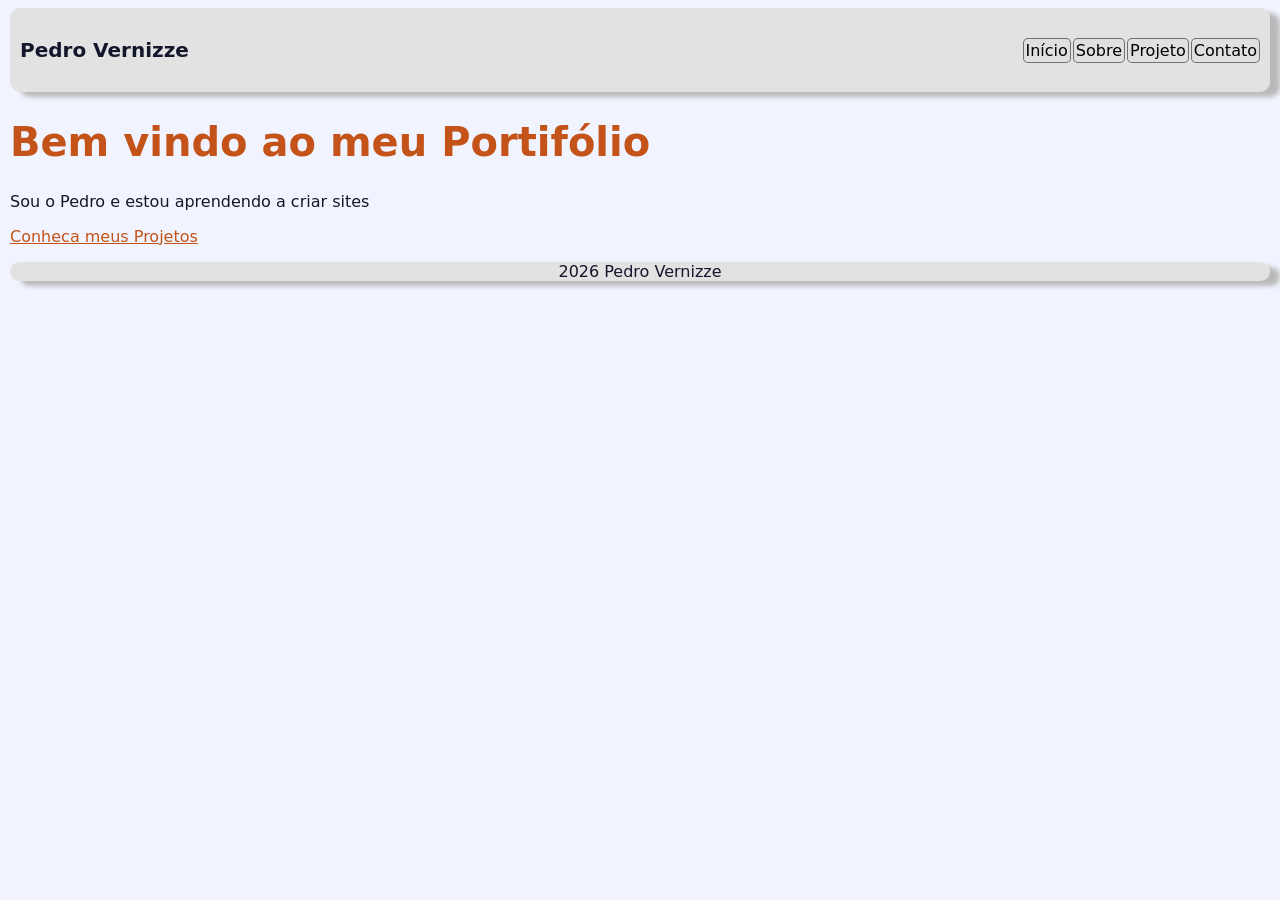
==== index.html @ 90a5327e "Add files via upload" ====
<!DOCTYPE html>
<html lang="pt-BR">

<head>
    <meta charset="UTF-8">
    <meta name="viewport" content="width=device-width, initial-scale=1.0">
    <title>Inicio | Vernizze</title>
    <link rel="stylesheet" href="css/style.css">

<body>
    <header>
        <nav>
            <p class="titlenav"><strong>Pedro Vernizze</strong></p>

            <div class="navbutton">
                <a href="index.html">Início</a>
                <a href="sobre.html">Sobre</a>
                <a href="projeto.html">Projeto</a>
                <a href="contato.html">Contato</a>
            </div>
        </nav>
    </header>
    <main>
        <h1>Bem vindo ao meu Portifólio</h1>
        <p>Sou o Pedro e estou aprendendo a criar sites</p>
        <a href="projeto.html">Conheca meus Projetos</a>
    </main>
    <footer>
        <p>2026 Pedro Vernizze</p>
    </footer>
</body>

</html>
---- css/style.css ----
body {
    background-color: #F1F4FE;
    color: #14162b;
    margin-left: 10px;
    margin-right: 10px;
    font-family: system-ui, -apple-system, BlinkMacSystemFont, 'Segoe UI', Roboto, Oxygen, Ubuntu, Cantarell, 'Open Sans', 'Helvetica Neue', sans-serif;
}

header {
    background-color: rgb(226, 226, 226);
    border-radius: 10px;
    padding: 10px;
    box-shadow: 10px 5px 5px rgb(185, 185, 185);
}

nav {
    display: flex;
    justify-content: space-between;
    align-items: center;

}

.titlenav {
    font-size: 20px;
    font-weight: bold;

}

.navbutton {
    display: flex;
    gap: 2px;

}

.navbutton a {
    text-decoration: none;
    background-color: rgb(224, 224, 224);
    border-style: solid;
    border-width: 1px;
    border-color: rgba(0, 0, 0, 0.5);
    padding: 2px;
    border-radius: 5px;
    color: black;

}

.navbutton a:hover{
    background-color: #C4531A;
    color: white;
    border-color: white;

}

h1 {
    color: #C4531A;
    font-size: 40px;

}

h2 {
    color: #14162b;
}

a {
    color: #C4531A;
}

.banner {
    background-color: rgb(226, 226, 226);
    padding: 14px;
    margin: 15px 0;
    border-radius: 10px;
    box-shadow: 10px 5px 5px rgb(185, 185, 185);
    display: flex;
    align-items: flex-start;
    gap: 10px;
}

.banner h1{
    font-size: 40px;
    flex: 1;
    margin-top: 20px;
}

.imagens {
    display: flex;
    flex: 1;
    gap: 5px;
}

.imagens img {
    width: calc(50% - 5px);
    height: 250px;
    object-fit: cover;
    border-radius: 20px;
    box-shadow: 10px 5px 5px rgb(185, 185, 185);
}

.card {
    background-color: rgb(226, 226, 226);
    padding: 14px;
    margin-bottom: 15px;
    margin-top: 15px;
    border-radius: 10px;
    box-shadow: 10px 5px 5px rgb(185, 185, 185);
}

table {
    display: contents;
}

caption {
    background-color: #04AA6D;
    color: white;
}

th, td {

    padding: 8px 16px;
}

th {
    background-color: #04AA6D;
    color: white;
}

tr:nth-child(even) {
    background-color: #f2f2f2;
}

footer {
    background-color: rgb(226, 226, 226);
    text-align: center;
    border-radius: 10px;
    box-shadow: 10px 5px 5px rgb(185, 185, 185);
}

img {
    width: 40%; 
    height: auto;
    margin-right: 10px;
    border-radius: 20px;
    transition: transform .2s;
    box-shadow: 10px 5px 5px rgb(185, 185, 185);
    object-fit: cover;
    display: inline-block;     
}

img:hover {
    transform: scale(1.01);
}

@media (max-width: 600px) {
    header {
        flex-direction: column;
        gap: 8px;
    }
    h1 {
        font-size: 28px;
    }
}
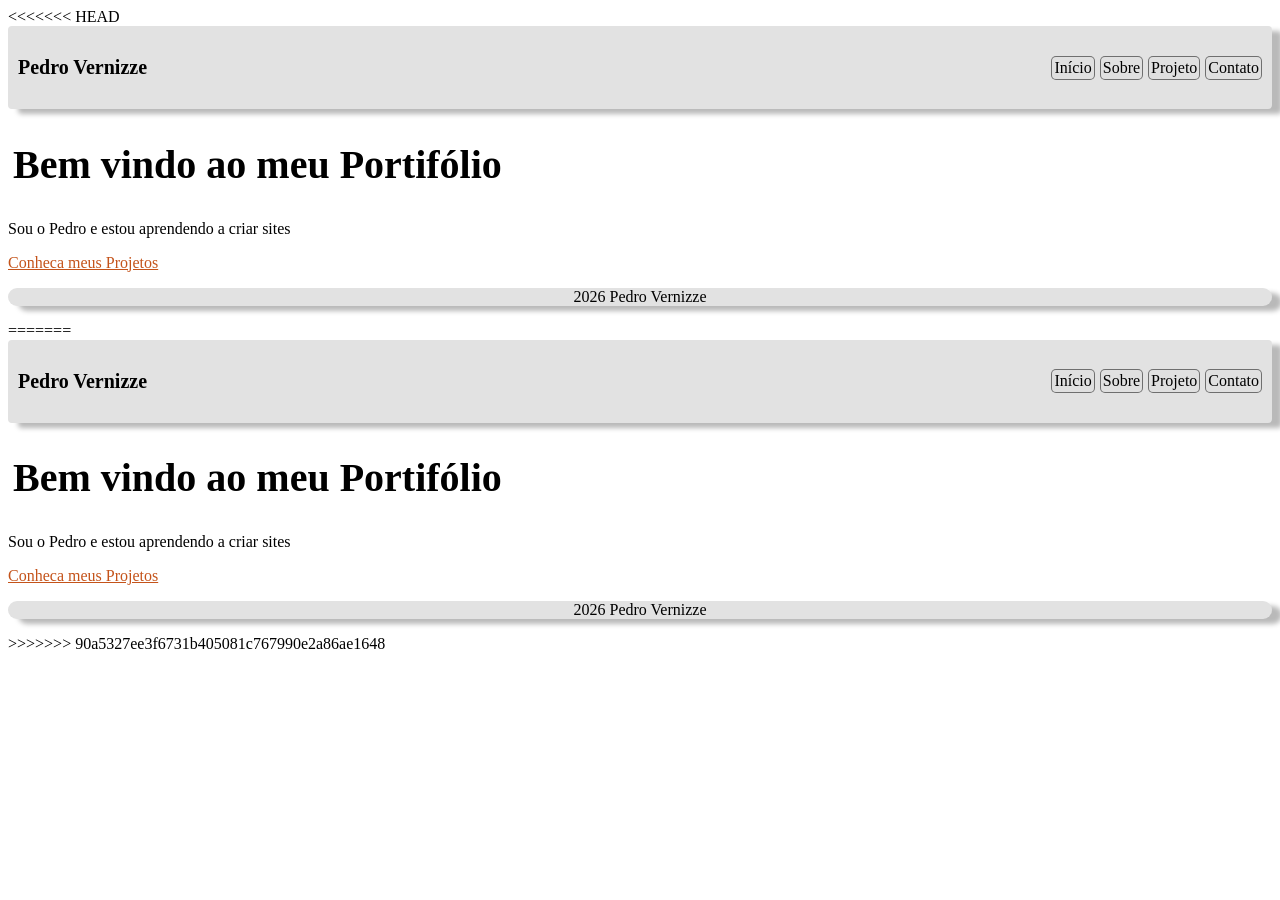
==== commit e80b4fce: "atualizando o site" ====
--- a/index.html
+++ b/index.html
@@ -1,3 +1,37 @@
+<<<<<<< HEAD
+<!DOCTYPE html>
+<html lang="pt-BR">
+
+<head>
+    <meta charset="UTF-8">
+    <meta name="viewport" content="width=device-width, initial-scale=1.0">
+    <title>Inicio | Vernizze</title>
+    <link rel="stylesheet" href="css/style.css">
+
+<body>
+    <header>
+        <nav>
+            <p class="titlenav"><strong>Pedro Vernizze</strong></p>
+
+            <div class="navbutton">
+                <a href="index.html">Início</a>
+                <a href="sobre.html">Sobre</a>
+                <a href="projeto.html">Projeto</a>
+                <a href="contato.html">Contato</a>
+            </div>
+        </nav>
+    </header>
+    <main>
+        <h1>Bem vindo ao meu Portifólio</h1>
+        <p>Sou o Pedro e estou aprendendo a criar sites</p>
+        <a href="projeto.html">Conheca meus Projetos</a>
+    </main>
+    <footer>
+        <p>2026 Pedro Vernizze</p>
+    </footer>
+</body>
+
+=======
 <!DOCTYPE html>
 <html lang="pt-BR">
 
@@ -30,4 +64,5 @@
     </footer>
 </body>
 
+>>>>>>> 90a5327ee3f6731b405081c767990e2a86ae1648
 </html>
--- a/css/style.css
+++ b/css/style.css
@@ -1,3 +1,177 @@
+<<<<<<< HEAD
+body {
+    background-color: #F1F4FE;
+    color: #14162b;
+    margin-left: 10px;
+    margin-right: 10px;
+    font-family: system-ui, -apple-system, BlinkMacSystemFont, 'Segoe UI', Roboto, Oxygen, Ubuntu, Cantarell, 'Open Sans', 'Helvetica Neue', sans-serif;
+}
+
+header {
+    background-color: rgb(226, 226, 226);
+    border-radius: 4px;
+    padding: 10px;
+    box-shadow: 10px 5px 5px rgb(185, 185, 185);
+}
+
+nav {
+    display: flex;
+    justify-content: space-between;
+    align-items: center;
+
+}
+
+.titlenav {
+    font-size: 20px;
+    font-weight: bold;
+
+}
+
+.navbutton {
+    display: flex;
+    gap: 5px;
+
+}
+
+.navbutton a {
+    text-decoration: none;
+    background-color: rgb(224, 224, 224);
+    border-style: solid;
+    border-width: 1px;
+    border-color: rgba(0, 0, 0, 0.5);
+    padding: 2px;
+    border-radius: 5px;
+    color: black;
+
+}
+
+.navbutton a:hover{
+    background-color: #C4531A;
+    color: white;
+    border-color: white;
+
+}
+
+h1 {
+    color: #000000;
+    font-size: 40px;
+    padding: 5px;
+
+}
+
+h2 {
+    color: #14162b;
+}
+
+a {
+    color: #C4531A;
+}
+
+.banner {
+    background-color: rgb(226, 226, 226);
+    padding: 4px;
+    margin: 15px 0;
+    border-radius: 10px;
+    box-shadow: 10px 5px 5px rgb(185, 185, 185);
+    display: flex;
+    align-items: flex-start;
+    gap: 10px;
+}
+
+.banner h1{
+    font-size: 40px;
+    flex: 1;
+    margin-top: 20px;
+}
+
+.imagens {
+    display: flex;
+    flex: 1;
+    gap: 5px;
+}
+
+.imagens img {
+    width: calc(50% - 5px);
+    height: 250px;
+    object-fit: cover;
+    border-radius: 8px;
+    box-shadow: 10px 5px 5px rgb(185, 185, 185);
+}
+
+.card {
+    background-color: rgb(226, 226, 226);
+    padding: 14px;
+    margin-bottom: 15px;
+    margin-top: 15px;
+    border-radius: 4px;
+    box-shadow: 10px 5px 5px rgb(185, 185, 185);
+}
+
+.projetos {
+    display: grid;
+    grid-template-columns: auto auto auto;
+    background-color: rgb(226, 226, 226);
+    padding: 14px;
+    margin-bottom: 15px;
+    margin-top: 15px;
+    border-radius: 4px;
+    box-shadow: 10px 5px 5px rgb(185, 185, 185);
+}
+
+table {
+    display: contents;
+}
+
+caption {
+    background-color: #04AA6D;
+    color: white;
+}
+
+th, td {
+
+    padding: 8px 16px;
+}
+
+th {
+    background-color: #04AA6D;
+    color: white;
+}
+
+tr:nth-child(even) {
+    background-color: #f2f2f2;
+}
+
+footer {
+    background-color: rgb(226, 226, 226);
+    text-align: center;
+    border-radius: 10px;
+    box-shadow: 10px 5px 5px rgb(185, 185, 185);
+}
+
+img {
+    width: 40%; 
+    height: auto;
+    margin-right: 10px;
+    border-radius: 20px;
+    transition: transform .2s;
+    box-shadow: 10px 5px 5px rgb(185, 185, 185);
+    object-fit: cover;
+    display: inline-block;     
+}
+
+img:hover {
+    transform: scale(1.01);
+}
+
+@media (max-width: 600px) {
+    header {
+        flex-direction: column;
+        gap: 8px;
+    }
+    h1 {
+        font-size: 28px;
+    }
+=======
 body {
     background-color: #F1F4FE;
     color: #14162b;
@@ -158,4 +332,5 @@
     h1 {
         font-size: 28px;
     }
+>>>>>>> 90a5327ee3f6731b405081c767990e2a86ae1648
 }
--- a/css/style.css
+++ b/css/style.css
@@ -1,3 +1,177 @@
+<<<<<<< HEAD
+body {
+    background-color: #F1F4FE;
+    color: #14162b;
+    margin-left: 10px;
+    margin-right: 10px;
+    font-family: system-ui, -apple-system, BlinkMacSystemFont, 'Segoe UI', Roboto, Oxygen, Ubuntu, Cantarell, 'Open Sans', 'Helvetica Neue', sans-serif;
+}
+
+header {
+    background-color: rgb(226, 226, 226);
+    border-radius: 4px;
+    padding: 10px;
+    box-shadow: 10px 5px 5px rgb(185, 185, 185);
+}
+
+nav {
+    display: flex;
+    justify-content: space-between;
+    align-items: center;
+
+}
+
+.titlenav {
+    font-size: 20px;
+    font-weight: bold;
+
+}
+
+.navbutton {
+    display: flex;
+    gap: 5px;
+
+}
+
+.navbutton a {
+    text-decoration: none;
+    background-color: rgb(224, 224, 224);
+    border-style: solid;
+    border-width: 1px;
+    border-color: rgba(0, 0, 0, 0.5);
+    padding: 2px;
+    border-radius: 5px;
+    color: black;
+
+}
+
+.navbutton a:hover{
+    background-color: #C4531A;
+    color: white;
+    border-color: white;
+
+}
+
+h1 {
+    color: #000000;
+    font-size: 40px;
+    padding: 5px;
+
+}
+
+h2 {
+    color: #14162b;
+}
+
+a {
+    color: #C4531A;
+}
+
+.banner {
+    background-color: rgb(226, 226, 226);
+    padding: 4px;
+    margin: 15px 0;
+    border-radius: 10px;
+    box-shadow: 10px 5px 5px rgb(185, 185, 185);
+    display: flex;
+    align-items: flex-start;
+    gap: 10px;
+}
+
+.banner h1{
+    font-size: 40px;
+    flex: 1;
+    margin-top: 20px;
+}
+
+.imagens {
+    display: flex;
+    flex: 1;
+    gap: 5px;
+}
+
+.imagens img {
+    width: calc(50% - 5px);
+    height: 250px;
+    object-fit: cover;
+    border-radius: 8px;
+    box-shadow: 10px 5px 5px rgb(185, 185, 185);
+}
+
+.card {
+    background-color: rgb(226, 226, 226);
+    padding: 14px;
+    margin-bottom: 15px;
+    margin-top: 15px;
+    border-radius: 4px;
+    box-shadow: 10px 5px 5px rgb(185, 185, 185);
+}
+
+.projetos {
+    display: grid;
+    grid-template-columns: auto auto auto;
+    background-color: rgb(226, 226, 226);
+    padding: 14px;
+    margin-bottom: 15px;
+    margin-top: 15px;
+    border-radius: 4px;
+    box-shadow: 10px 5px 5px rgb(185, 185, 185);
+}
+
+table {
+    display: contents;
+}
+
+caption {
+    background-color: #04AA6D;
+    color: white;
+}
+
+th, td {
+
+    padding: 8px 16px;
+}
+
+th {
+    background-color: #04AA6D;
+    color: white;
+}
+
+tr:nth-child(even) {
+    background-color: #f2f2f2;
+}
+
+footer {
+    background-color: rgb(226, 226, 226);
+    text-align: center;
+    border-radius: 10px;
+    box-shadow: 10px 5px 5px rgb(185, 185, 185);
+}
+
+img {
+    width: 40%; 
+    height: auto;
+    margin-right: 10px;
+    border-radius: 20px;
+    transition: transform .2s;
+    box-shadow: 10px 5px 5px rgb(185, 185, 185);
+    object-fit: cover;
+    display: inline-block;     
+}
+
+img:hover {
+    transform: scale(1.01);
+}
+
+@media (max-width: 600px) {
+    header {
+        flex-direction: column;
+        gap: 8px;
+    }
+    h1 {
+        font-size: 28px;
+    }
+=======
 body {
     background-color: #F1F4FE;
     color: #14162b;
@@ -158,4 +332,5 @@
     h1 {
         font-size: 28px;
     }
+>>>>>>> 90a5327ee3f6731b405081c767990e2a86ae1648
 }
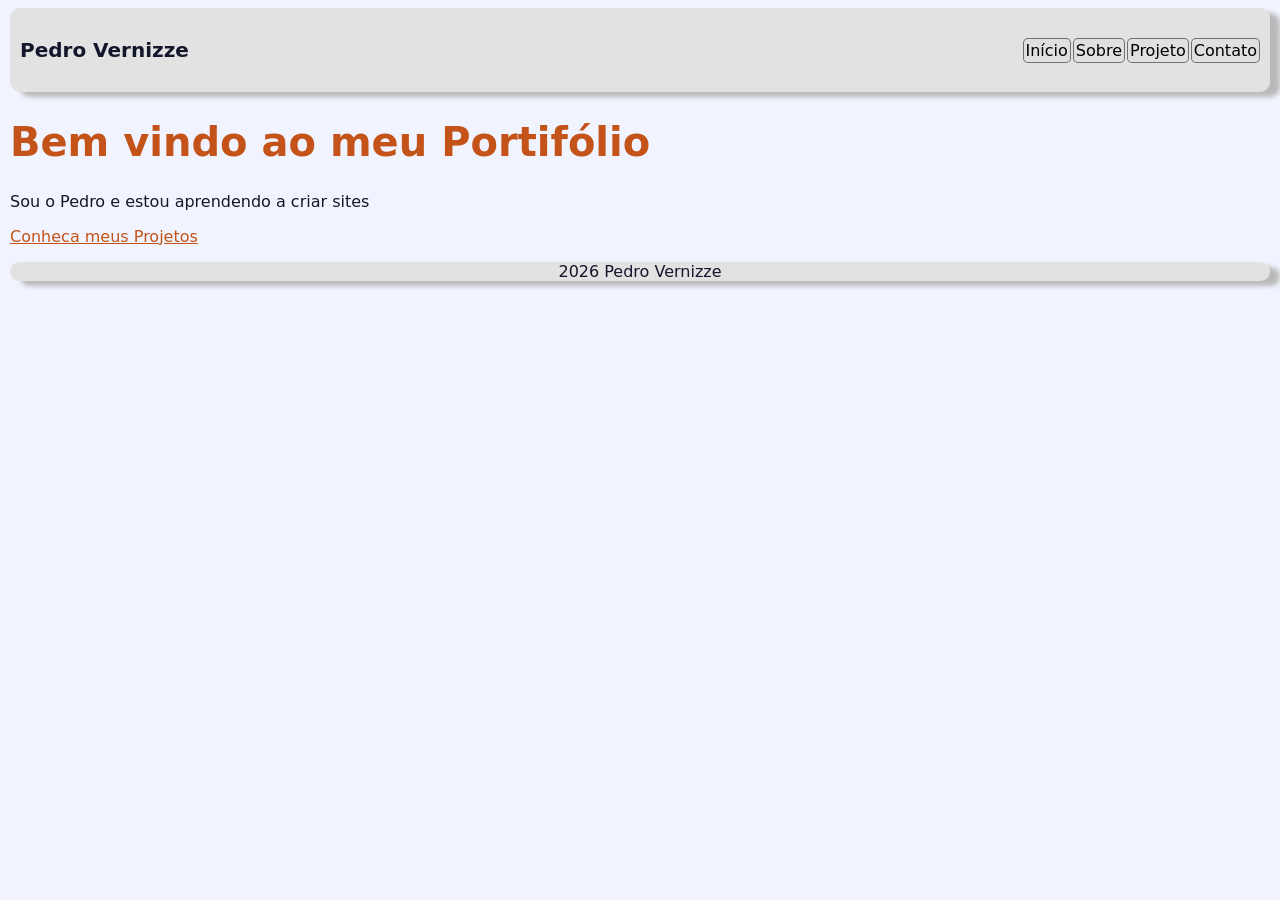
==== commit d4457f63: "primeiro commit" ====
--- a/index.html
+++ b/index.html
@@ -1,4 +1,4 @@
-<<<<<<< HEAD
+
 <!DOCTYPE html>
 <html lang="pt-BR">
 
@@ -29,40 +29,6 @@
     <footer>
         <p>2026 Pedro Vernizze</p>
     </footer>
+    <script src="js/script.js"></script>
 </body>
-
-=======
-<!DOCTYPE html>
-<html lang="pt-BR">
-
-<head>
-    <meta charset="UTF-8">
-    <meta name="viewport" content="width=device-width, initial-scale=1.0">
-    <title>Inicio | Vernizze</title>
-    <link rel="stylesheet" href="css/style.css">
-
-<body>
-    <header>
-        <nav>
-            <p class="titlenav"><strong>Pedro Vernizze</strong></p>
-
-            <div class="navbutton">
-                <a href="index.html">Início</a>
-                <a href="sobre.html">Sobre</a>
-                <a href="projeto.html">Projeto</a>
-                <a href="contato.html">Contato</a>
-            </div>
-        </nav>
-    </header>
-    <main>
-        <h1>Bem vindo ao meu Portifólio</h1>
-        <p>Sou o Pedro e estou aprendendo a criar sites</p>
-        <a href="projeto.html">Conheca meus Projetos</a>
-    </main>
-    <footer>
-        <p>2026 Pedro Vernizze</p>
-    </footer>
-</body>
-
->>>>>>> 90a5327ee3f6731b405081c767990e2a86ae1648
 </html>
--- a/css/style.css
+++ b/css/style.css
@@ -1,4 +1,3 @@
-<<<<<<< HEAD
 body {
     background-color: #F1F4FE;
     color: #14162b;
@@ -7,9 +6,13 @@
     font-family: system-ui, -apple-system, BlinkMacSystemFont, 'Segoe UI', Roboto, Oxygen, Ubuntu, Cantarell, 'Open Sans', 'Helvetica Neue', sans-serif;
 }
 
+.escuro {
+    background-color: #14162b;
+}
+
 header {
     background-color: rgb(226, 226, 226);
-    border-radius: 4px;
+    border-radius: 10px;
     padding: 10px;
     box-shadow: 10px 5px 5px rgb(185, 185, 185);
 }
@@ -29,7 +32,7 @@
 
 .navbutton {
     display: flex;
-    gap: 5px;
+    gap: 2px;
 
 }
 
@@ -53,9 +56,8 @@
 }
 
 h1 {
-    color: #000000;
+    color: #C4531A;
     font-size: 40px;
-    padding: 5px;
 
 }
 
@@ -69,7 +71,7 @@
 
 .banner {
     background-color: rgb(226, 226, 226);
-    padding: 4px;
+    padding: 14px;
     margin: 15px 0;
     border-radius: 10px;
     box-shadow: 10px 5px 5px rgb(185, 185, 185);
@@ -94,7 +96,7 @@
     width: calc(50% - 5px);
     height: 250px;
     object-fit: cover;
-    border-radius: 8px;
+    border-radius: 20px;
     box-shadow: 10px 5px 5px rgb(185, 185, 185);
 }
 
@@ -103,18 +105,7 @@
     padding: 14px;
     margin-bottom: 15px;
     margin-top: 15px;
-    border-radius: 4px;
-    box-shadow: 10px 5px 5px rgb(185, 185, 185);
-}
-
-.projetos {
-    display: grid;
-    grid-template-columns: auto auto auto;
-    background-color: rgb(226, 226, 226);
-    padding: 14px;
-    margin-bottom: 15px;
-    margin-top: 15px;
-    border-radius: 4px;
+    border-radius: 10px;
     box-shadow: 10px 5px 5px rgb(185, 185, 185);
 }
 
@@ -171,166 +162,4 @@
     h1 {
         font-size: 28px;
     }
-=======
-body {
-    background-color: #F1F4FE;
-    color: #14162b;
-    margin-left: 10px;
-    margin-right: 10px;
-    font-family: system-ui, -apple-system, BlinkMacSystemFont, 'Segoe UI', Roboto, Oxygen, Ubuntu, Cantarell, 'Open Sans', 'Helvetica Neue', sans-serif;
-}
-
-header {
-    background-color: rgb(226, 226, 226);
-    border-radius: 10px;
-    padding: 10px;
-    box-shadow: 10px 5px 5px rgb(185, 185, 185);
-}
-
-nav {
-    display: flex;
-    justify-content: space-between;
-    align-items: center;
-
-}
-
-.titlenav {
-    font-size: 20px;
-    font-weight: bold;
-
-}
-
-.navbutton {
-    display: flex;
-    gap: 2px;
-
-}
-
-.navbutton a {
-    text-decoration: none;
-    background-color: rgb(224, 224, 224);
-    border-style: solid;
-    border-width: 1px;
-    border-color: rgba(0, 0, 0, 0.5);
-    padding: 2px;
-    border-radius: 5px;
-    color: black;
-
-}
-
-.navbutton a:hover{
-    background-color: #C4531A;
-    color: white;
-    border-color: white;
-
-}
-
-h1 {
-    color: #C4531A;
-    font-size: 40px;
-
-}
-
-h2 {
-    color: #14162b;
-}
-
-a {
-    color: #C4531A;
-}
-
-.banner {
-    background-color: rgb(226, 226, 226);
-    padding: 14px;
-    margin: 15px 0;
-    border-radius: 10px;
-    box-shadow: 10px 5px 5px rgb(185, 185, 185);
-    display: flex;
-    align-items: flex-start;
-    gap: 10px;
-}
-
-.banner h1{
-    font-size: 40px;
-    flex: 1;
-    margin-top: 20px;
-}
-
-.imagens {
-    display: flex;
-    flex: 1;
-    gap: 5px;
-}
-
-.imagens img {
-    width: calc(50% - 5px);
-    height: 250px;
-    object-fit: cover;
-    border-radius: 20px;
-    box-shadow: 10px 5px 5px rgb(185, 185, 185);
-}
-
-.card {
-    background-color: rgb(226, 226, 226);
-    padding: 14px;
-    margin-bottom: 15px;
-    margin-top: 15px;
-    border-radius: 10px;
-    box-shadow: 10px 5px 5px rgb(185, 185, 185);
-}
-
-table {
-    display: contents;
-}
-
-caption {
-    background-color: #04AA6D;
-    color: white;
-}
-
-th, td {
-
-    padding: 8px 16px;
-}
-
-th {
-    background-color: #04AA6D;
-    color: white;
-}
-
-tr:nth-child(even) {
-    background-color: #f2f2f2;
-}
-
-footer {
-    background-color: rgb(226, 226, 226);
-    text-align: center;
-    border-radius: 10px;
-    box-shadow: 10px 5px 5px rgb(185, 185, 185);
-}
-
-img {
-    width: 40%; 
-    height: auto;
-    margin-right: 10px;
-    border-radius: 20px;
-    transition: transform .2s;
-    box-shadow: 10px 5px 5px rgb(185, 185, 185);
-    object-fit: cover;
-    display: inline-block;     
-}
-
-img:hover {
-    transform: scale(1.01);
-}
-
-@media (max-width: 600px) {
-    header {
-        flex-direction: column;
-        gap: 8px;
-    }
-    h1 {
-        font-size: 28px;
-    }
->>>>>>> 90a5327ee3f6731b405081c767990e2a86ae1648
 }
